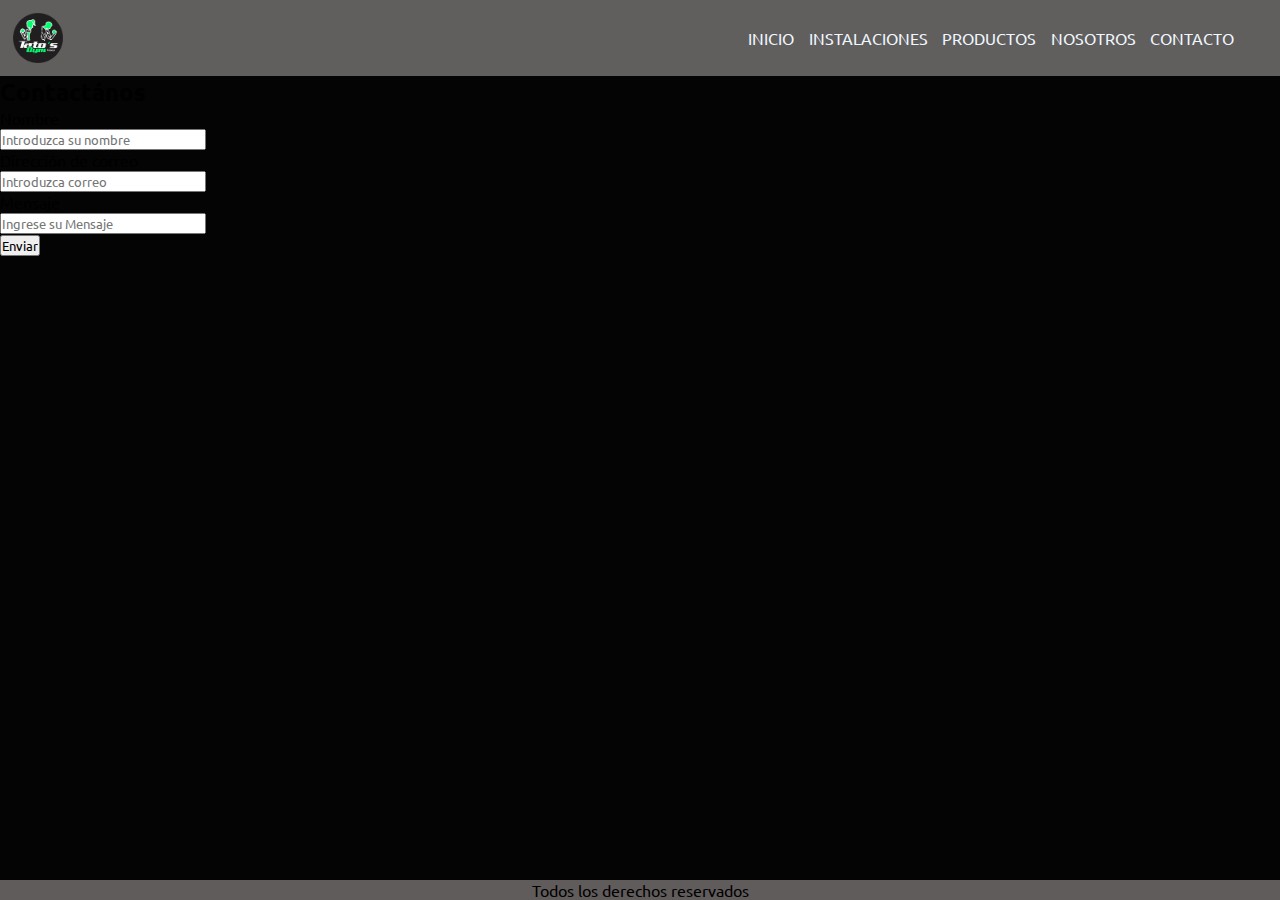
==== pages/contacto.html @ 3ab6e955 "mi primer commit" ====
<!DOCTYPE html>
<html lang="es">
    <head>
        <meta charset="UTF-8">
        <meta http-equiv="X-UA-Compatible" content="IE=edge">
        <meta name="viewport" content="width=device-width, initial-scale=1.0">
        <link rel="stylesheet" href="../css/estilos.css">
        <title>Tatos Gym</title>

    </head>

    <link rel="shortcut icon" href="../assets/logo_tatos.png">

    <body class="cuerpo">
        <header class="encabezado">
            <a class="anclaLogo" href="index.html"><img src="../assets/logo_tatos.png" alt="logo" width="50" height="50"></a>

                <nav class="navegador">
                <a class="anclaNav" href="../index.html">INICIO</a>
                <a class="anclaNav" href="./instalaciones.html">INSTALACIONES</a>
                <a class="anclaNav" href="./productos.html">PRODUCTOS</a>
                <a class="anclaNav" href="./nosotros.html">NOSOTROS</a>
                <a class="anclaNav" href="#">CONTACTO</a>
                </nav>
            
        </header>
        
        <main class="principal">
            
        <form class="formularioContacto">
            <h2>Contactános</h2>
            <label for="nombre">Nombre</label><br>
            <input type="text" placeholder="Introduzca su nombre"><br>
            <label for="correo">Dirección de correo</label><br>
            <input type="email" placeholder="Introduzca correo"><br>
            <label for="mensaje">Mensaje</label><br>
            <input type="text" placeholder="Ingrese su Mensaje"><br>
            <input type="submit" value="Enviar">

        </form>
        </main>
        


        <footer class="pie">
            <p>Todos los derechos reservados</p><br>
        </footer>
    </body>
</html>
---- css/estilos.css ----
@import url('https://fonts.googleapis.com/css2?family=Bebas+Neue&family=Roboto+Mono&family=Ubuntu:wght@700&display=swap');*{
    margin: 0%;
    padding: 0%;
    box-sizing: border-box;
    overflow: hidden;
    font-family: 'Ubuntu', sans-serif;

}

/*Acá arrancan estilos generales*/
.cuerpo{
    height: 100%;
    background-color: rgba(0, 0, 0, 0.986);
}

.encabezado{
    background-color: rgba(107, 103, 103, 0.908);
    display: flex;
    justify-content:space-between;
    align-items: center;
}

.navegador{
    display: flex;
    justify-content: flex-end;
    min-width:60vw;
    padding-right: 3%;
    align-items: center;
}

.anclaNav{
    text-decoration: none;
    color:aliceblue;
    margin: 1%;
}

.anclaLogo{
    margin: 1%;
    display: flex;
    justify-content:flex-start;
}

.pie{
    display: flex;
    justify-content: center;
    align-items: center;
    background-color: rgba(119, 113, 113, 0.815);
    position: absolute;
    bottom: 0%;
    width: 100%;
} 


/*Acá arranca los estilos del Index*/
.paginaPrincipal{
        background-image: url(/assets/parejaFitness.jpg);
        background-size:cover;
}

#encabezadoPrincipal{
    background-color: rgba(0, 0, 0, 0.447);
}

#parrafoPrincipal{
    display: flex;
    justify-content: center;
    align-content: center;
    padding-top: 15%;
    color: aliceblue;
    stroke: black;
    font-family: 'Bebas Neue', cursive;
    font-size: 900%;
}



/*Acá arranca la sección productos*/
.cuerpoProductos{
    display: grid;
    grid-template-columns: 100%;
    grid-template-areas: "header"
                         "productos"
                         "footer";
    grid-template-rows: auto;
    
}

.productosPrincipal{
    display: grid;
    grid-template-columns: 33% 33% 33%;
    grid-template-rows: auto;
    display: flex;
    align-items: center;
    gap:1%;
}

.productos{
    margin: 2%;
    display: flex;
    flex-direction: column;
    align-items: center;
}

.tituloProductos{
    color: white;
}

.parrafoProducto{
    color: white;
}

/*Acá arranca la sección instalaciones*/

.cuerpoInstalaciones{
    display:grid;
    grid-template-columns: 100%;
    grid-template-rows: auto;
    grid-template-areas: "header"
                         "instalaciones"
                         "footer";
}

.principalInstalaciones{
    display: grid;
    grid-template-columns: 50% 50%;
    grid-template-rows: auto;
    gap: 2%;
    margin: 2%;
}

/*Acá arranca la sección Nosotros*/

.principalNosotros{
    display: flex;
    justify-content: space-between;
    align-items: center;
}

.nosotrosSeccion2{
    color: white;
    display: flex;
    align-items: flex-start;
}

.nosotrosSeccion{
    display: flex;
    align-items: flex-end;
}
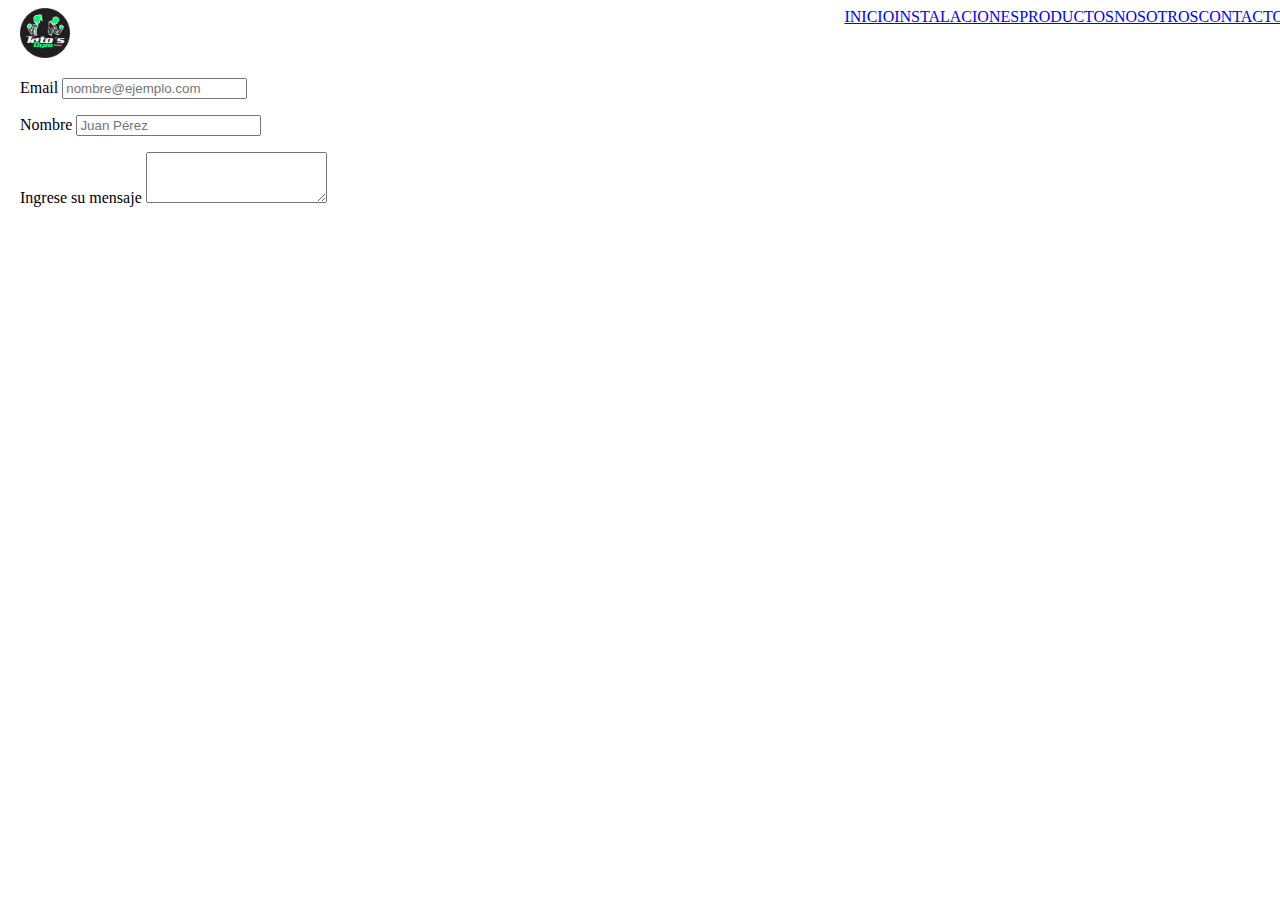
==== commit 95d49c9a: "entrega de bs" ====
--- a/pages/contacto.html
+++ b/pages/contacto.html
@@ -4,13 +4,74 @@
         <meta charset="UTF-8">
         <meta http-equiv="X-UA-Compatible" content="IE=edge">
         <meta name="viewport" content="width=device-width, initial-scale=1.0">
-        <link rel="stylesheet" href="../css/estilos.css">
+        <link rel="stylesheet" href="../bs/css/bootstrap-grid.min.css">
         <title>Tatos Gym</title>
 
     </head>
 
     <link rel="shortcut icon" href="../assets/logo_tatos.png">
 
+    <div>
+        <body class="bg-dark">
+            <div class="container-fluid mb-3">
+                <header class="bg-dark">
+
+                    <div class="row">
+                        <div class="col-4 col-md-2 col-lg-2">
+                            <a class="img-fluid" href="../index.html"><img src="../assets/logo_tatos.png" alt="logo" width="50" height="50"></a>
+                        </div>
+    
+                        <nav class="nav d-flex justify-content-end col col-md col-lg">
+                        
+                                    <a class="nav-link" href="../index.html">INICIO</a>
+                                    <a class="nav-link" href="./instalaciones.html">INSTALACIONES</a>
+                                    <a class="nav-link" href="./productos.html">PRODUCTOS</a>
+                                    <a class="nav-link" href="./nosotros.html">NOSOTROS</a>
+                                    <a class="nav-link" href="#">CONTACTO</a>
+                                
+
+                        </nav>
+                    </header>
+
+            </div>
+            
+
+                    <main class="container-fluid">
+
+                        <div>
+                            <div class="mb-3">
+                                <label for="exampleFormControlInput1" class="form-label">Email</label>
+                                <input type="email" class="form-control" id="exampleFormControlInput1" placeholder="nombre@ejemplo.com">
+                            </div>
+                            <div class="mb-3">
+                                <label for="exampleFormControlInput1" class="form-label">Nombre</label>
+                                <input type="text" class="form-control" id="exampleFormControlInput2" placeholder="Juan Pérez">
+                            </div>
+                            <div class="mb-3">
+                                <label for="exampleFormControlTextarea1" class="form-label">Ingrese su mensaje</label>
+                                <textarea class="form-control" id="exampleFormControlTextarea1" rows="3"></textarea>
+                            </div>
+                        </div>
+                        
+
+                    </main>
+        </body>
+    </div>
+    
+
+
+
+
+
+
+
+
+
+
+
+
+
+    <!--
     <body class="cuerpo">
         <header class="encabezado">
             <a class="anclaLogo" href="index.html"><img src="../assets/logo_tatos.png" alt="logo" width="50" height="50"></a>
@@ -46,4 +107,5 @@
             <p>Todos los derechos reservados</p><br>
         </footer>
     </body>
+    --->
 </html>